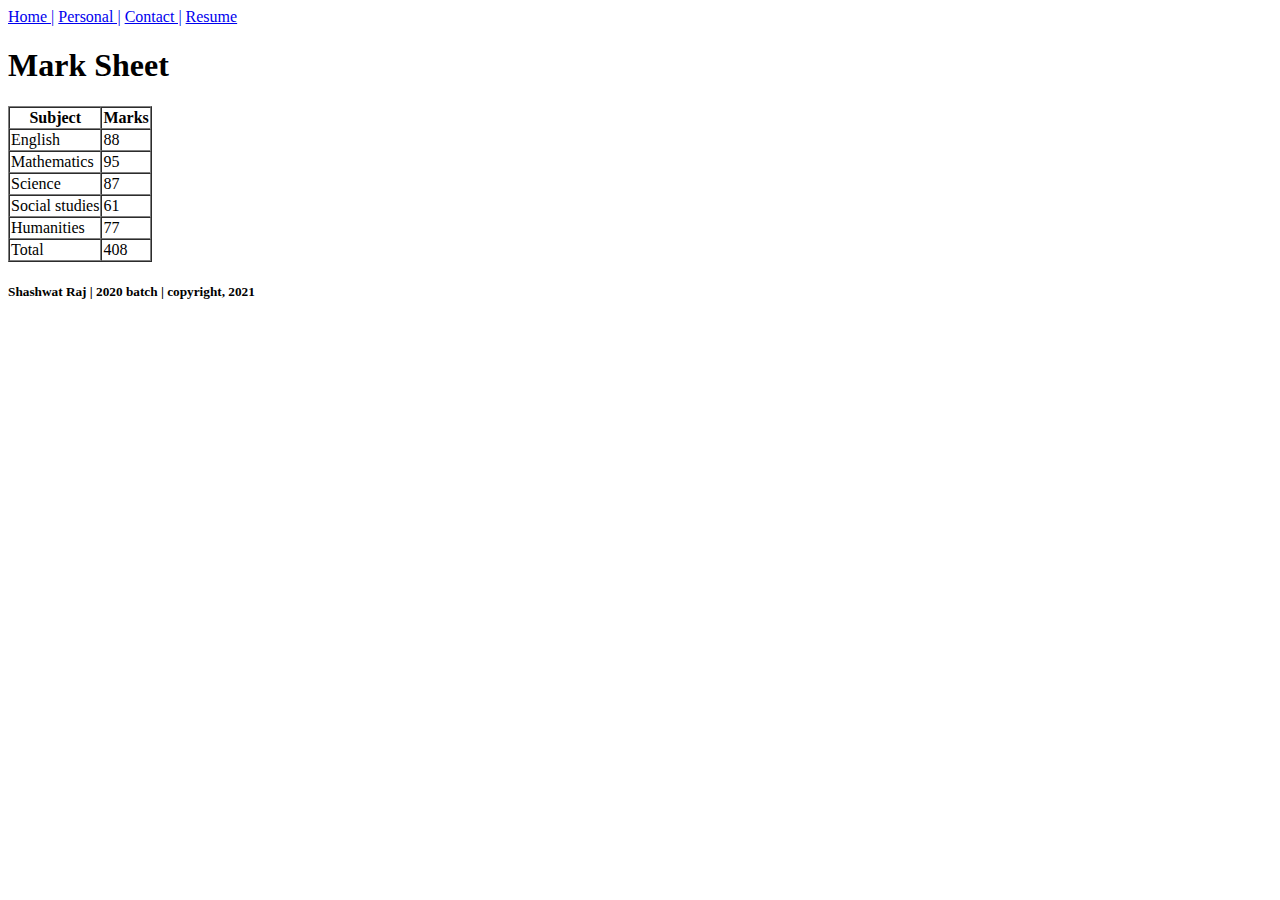
==== academics.html @ a2135f37 "assignment" ====
<!DOCTYPE html>
<html lang="en">
<head>
    <meta charset="UTF-8">
    <meta name="viewport" content="width=device-width, initial-scale=1.0">
    <title>Academics</title>
</head>
<body>
    <div class="nav">
        <a href="index.html">Home |</a>
        <a href="personal.html">Personal |</a>
        <a href="contact.html">Contact |</a>
        <a href="resume.html">Resume</a>
    </div>
    <div class="main">
        <H1>Mark Sheet</H1>
        <table border="1" cellspacing="0">
            <tr>
                <th>Subject</th>
                <th>Marks</th>
            </tr>
            <tr>
                <td>English</td>
                <td>88</td>
            </tr>
            <tr>
                <td>Mathematics</td>
                <td>95</td>
            </tr>
            <tr>
                <td>Science</td>
                <td>87</td>
            </tr>
            <tr>
                <td>Social studies</td>
                <td>61</td>
            </tr>
            <tr>
                <td>Humanities</td>
                <td>77</td>
            </tr>
            <tr>
                <td>Total</td>
                <td>408</td>
            </tr>

        </table>
    </div>
    <div class="footer">
        <h5>Shashwat Raj | 2020 batch | copyright, 2021</h5>
    </div>
</body>
</html>
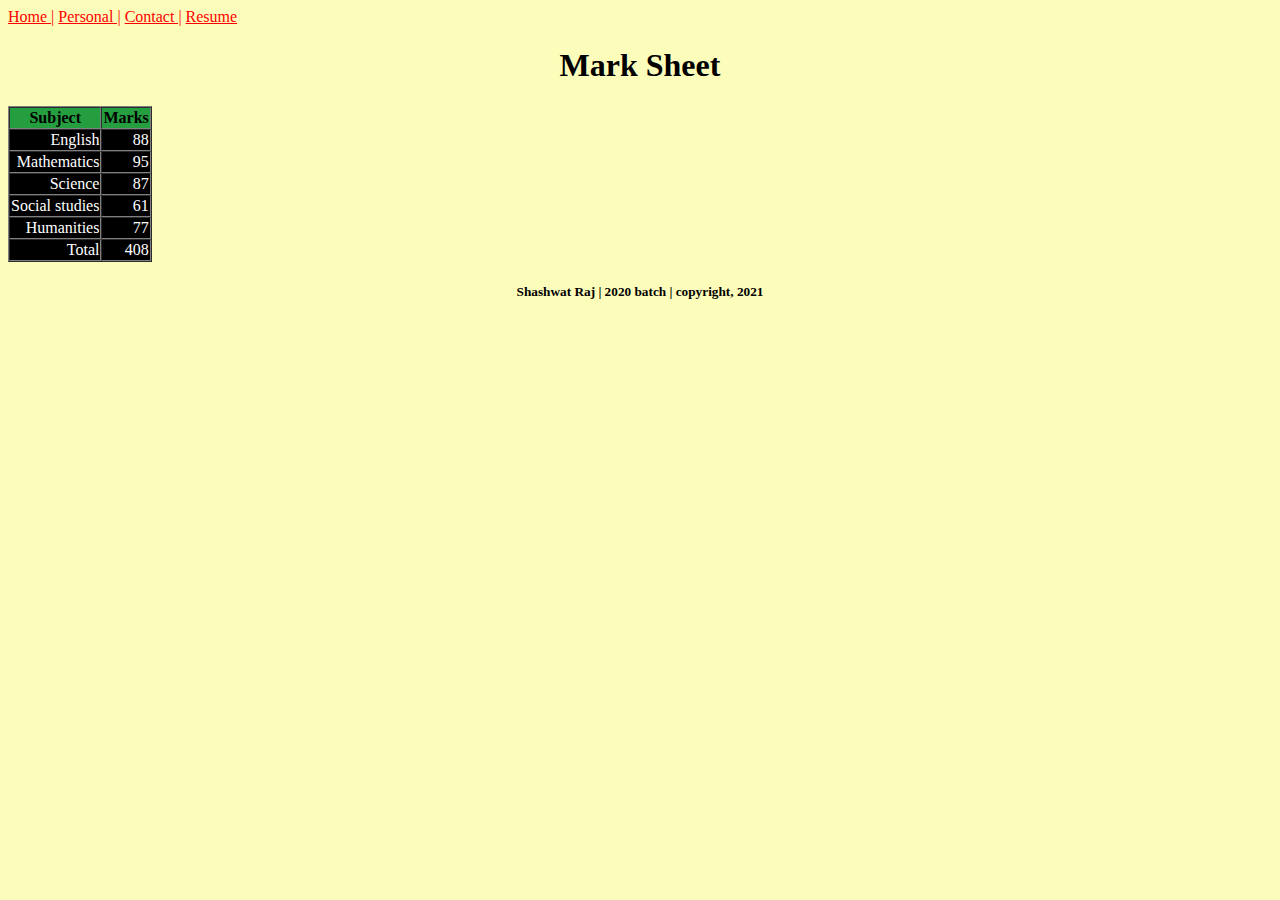
==== commit eb6e0b70: "week 2 assignment done" ====
--- a/academics.html
+++ b/academics.html
@@ -4,6 +4,7 @@
     <meta charset="UTF-8">
     <meta name="viewport" content="width=device-width, initial-scale=1.0">
     <title>Academics</title>
+    <link rel="stylesheet" href="academics.css">
 </head>
 <body>
     <div class="nav">
--- a/academics.css
+++ b/academics.css
@@ -0,0 +1,17 @@
+body{
+    background-color: #fdfdbb;
+}
+a{
+    color: #ff0000;
+}
+h1,h5{
+    text-align: center;
+}
+th{
+    background-color: #259e3f;
+}
+td{
+    background-color: #000000;
+    color: #ffffff;
+    text-align: right;
+}